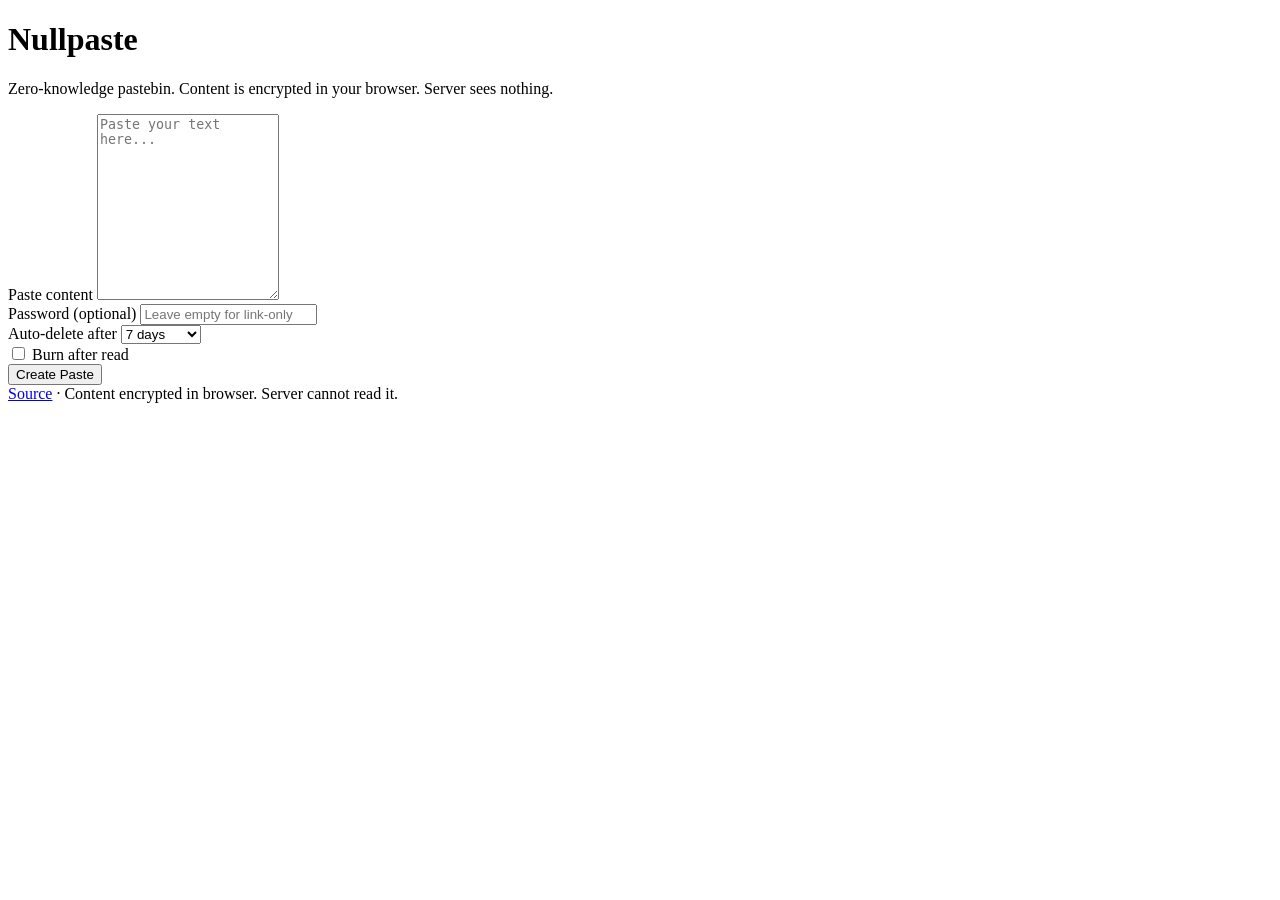
==== web/static/index.html @ 0e29d492 "initial commit: MVP nullpaste" ====
<!DOCTYPE html>
<html lang="en">
<head>
  <meta charset="UTF-8">
  <meta name="viewport" content="width=device-width, initial-scale=1.0">
  <title>Nullpaste — Zero-Knowledge Paste</title>
  <link rel="stylesheet" href="/static/styles.css">
</head>
<body>
  <div class="container">
    <header>
      <h1>Nullpaste</h1>
      <p class="subtitle">Zero-knowledge pastebin. Content is encrypted in your browser. Server sees nothing.</p>
    </header>

    <main>
      <div class="form-group">
        <label for="content">Paste content</label>
        <textarea id="content" rows="12" placeholder="Paste your text here..." spellcheck="false"></textarea>
      </div>

      <div class="form-row">
        <div class="form-group">
          <label for="password">Password <span class="optional">(optional)</span></label>
          <input type="password" id="password" placeholder="Leave empty for link-only">
        </div>
        <div class="form-group" id="duress-group" style="display:none">
          <label for="duress-password">Duress password <span class="optional">(optional)</span></label>
          <input type="password" id="duress-password" placeholder="Shows fake content if entered">
        </div>
      </div>

      <div class="form-row">
        <div class="form-group">
          <label for="ttl">Auto-delete after</label>
          <select id="ttl">
            <option value="5m">5 minutes</option>
            <option value="1h">1 hour</option>
            <option value="1d">1 day</option>
            <option value="7d" selected>7 days</option>
            <option value="30d">30 days</option>
            <option value="never">Never</option>
          </select>
        </div>
        <div class="form-group">
          <label class="checkbox-label">
            <input type="checkbox" id="burn">
            <span>Burn after read</span>
          </label>
        </div>
      </div>

      <button id="create-btn" class="btn primary">Create Paste</button>

      <div id="result" class="result-box" style="display:none">
        <p class="result-label">Share this link:</p>
        <div class="link-row">
          <input type="text" id="share-url" readonly>
          <button id="copy-btn" class="btn small">Copy</button>
        </div>
        <div id="delete-token-row" style="display:none; margin-top:8px">
          <p class="result-label">Delete token (save it!):</p>
          <input type="text" id="delete-token" readonly class="delete-token-input">
        </div>
      </div>

      <div id="error" class="error-box" style="display:none"></div>
    </main>

    <footer>
      <a href="https://github.com/xEstiwen/nullpaste">Source</a>
      <span class="sep">·</span>
      <span>Content encrypted in browser. Server cannot read it.</span>
    </footer>
  </div>

  <script src="/static/app.js"></script>
</body>
</html>
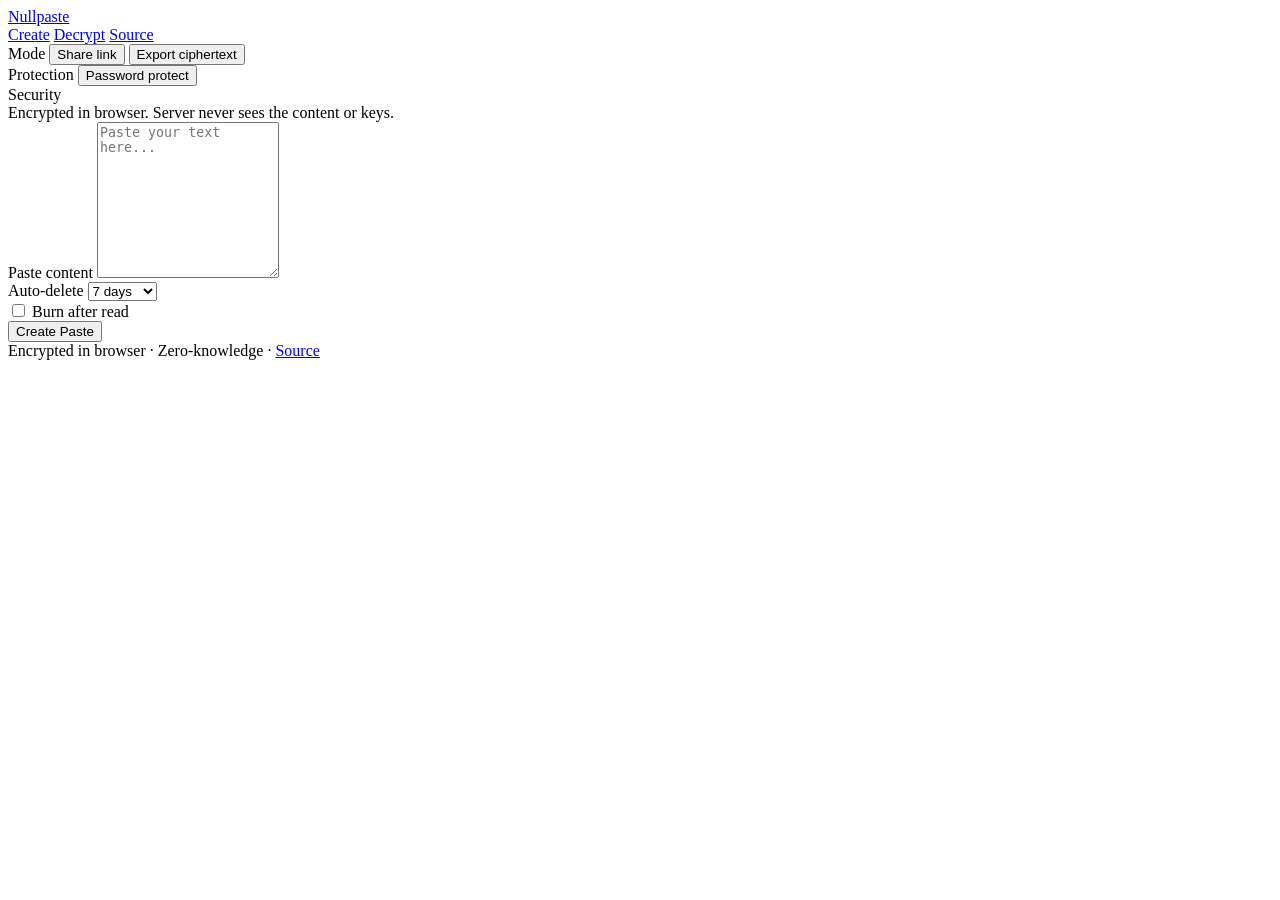
==== commit 11c2023e: "feat: sahte icerik + export/import sifre + sidebar ui" ====
--- a/web/static/index.html
+++ b/web/static/index.html
@@ -3,76 +3,131 @@
 <head>
   <meta charset="UTF-8">
   <meta name="viewport" content="width=device-width, initial-scale=1.0">
-  <title>Nullpaste — Zero-Knowledge Paste</title>
+  <title>Nullpaste</title>
   <link rel="stylesheet" href="/static/styles.css">
 </head>
 <body>
+  <nav>
+    <a href="/" class="logo">Nullpaste</a>
+    <div class="nav-links">
+      <a href="/">Create</a>
+      <a href="/static/view.html">Decrypt</a>
+      <a href="https://github.com/xEstiwen/nullpaste" target="_blank">Source</a>
+    </div>
+  </nav>
+
   <div class="container">
-    <header>
-      <h1>Nullpaste</h1>
-      <p class="subtitle">Zero-knowledge pastebin. Content is encrypted in your browser. Server sees nothing.</p>
-    </header>
+    <div class="main-layout">
+      <aside class="sidebar">
+        <div class="sidebar-section">
+          <span class="sidebar-label">Mode</span>
+          <button class="sidebar-btn active" id="tab-link">Share link</button>
+          <button class="sidebar-btn" id="tab-export">Export ciphertext</button>
+        </div>
+        <div class="sidebar-section">
+          <span class="sidebar-label">Protection</span>
+          <button class="sidebar-btn" id="btn-pw-protect">Password protect</button>
+        </div>
+        <div class="sidebar-section">
+          <span class="sidebar-label">Security</span>
+          <div class="sidebar-hint">Encrypted in browser. Server never sees the content or keys.</div>
+        </div>
+      </aside>
 
-    <main>
-      <div class="form-group">
-        <label for="content">Paste content</label>
-        <textarea id="content" rows="12" placeholder="Paste your text here..." spellcheck="false"></textarea>
-      </div>
+      <main>
+        <div class="form-group">
+          <label for="content">Paste content</label>
+          <textarea id="content" rows="10" placeholder="Paste your text here..." spellcheck="false"></textarea>
+        </div>
 
-      <div class="form-row">
-        <div class="form-group">
-          <label for="password">Password <span class="optional">(optional)</span></label>
-          <input type="password" id="password" placeholder="Leave empty for link-only">
+        <div id="pw-section" class="collapsible" style="display:none">
+          <div class="form-group">
+            <label for="password">Password</label>
+            <input type="password" id="password" placeholder="Required to decrypt" autocomplete="new-password">
+            <div class="field-hint">Without a password, anyone with the link can read the paste.</div>
+          </div>
+
+          <div id="duress-section" class="nested" style="display:none">
+            <label class="checkbox-label">
+              <input type="checkbox" id="enable-duress">
+              <span>Enable duress protection</span>
+            </label>
+
+            <div id="duress-fields" class="collapsible" style="display:none">
+              <div class="form-group">
+                <label for="duress-password">Duress password</label>
+                <input type="password" id="duress-password" placeholder="Password that reveals decoy" autocomplete="new-password">
+              </div>
+              <div class="form-group">
+                <label for="duress-content">Decoy content</label>
+                <textarea id="duress-content" rows="4" placeholder="Fake content shown when duress password is entered..." spellcheck="false"></textarea>
+                <div class="field-hint">Under coercion, entering the duress password shows this fake content instead of the real paste.</div>
+              </div>
+            </div>
+          </div>
         </div>
-        <div class="form-group" id="duress-group" style="display:none">
-          <label for="duress-password">Duress password <span class="optional">(optional)</span></label>
-          <input type="password" id="duress-password" placeholder="Shows fake content if entered">
+
+        <div class="form-row">
+          <div class="form-group">
+            <label for="ttl">Auto-delete</label>
+            <select id="ttl">
+              <option value="5m">5 min</option>
+              <option value="1h">1 hour</option>
+              <option value="1d">1 day</option>
+              <option value="7d" selected>7 days</option>
+              <option value="30d">30 days</option>
+              <option value="never">Never</option>
+            </select>
+          </div>
+          <div class="form-group">
+            <label class="checkbox-label">
+              <input type="checkbox" id="burn">
+              <span>Burn after read</span>
+            </label>
+          </div>
         </div>
-      </div>
 
-      <div class="form-row">
-        <div class="form-group">
-          <label for="ttl">Auto-delete after</label>
-          <select id="ttl">
-            <option value="5m">5 minutes</option>
-            <option value="1h">1 hour</option>
-            <option value="1d">1 day</option>
-            <option value="7d" selected>7 days</option>
-            <option value="30d">30 days</option>
-            <option value="never">Never</option>
-          </select>
+        <div id="create-section">
+          <button id="create-btn" class="btn primary">Create Paste</button>
         </div>
-        <div class="form-group">
-          <label class="checkbox-label">
-            <input type="checkbox" id="burn">
-            <span>Burn after read</span>
-          </label>
+
+        <div id="export-section" style="display:none">
+          <button id="encrypt-btn" class="btn primary">Encrypt</button>
         </div>
-      </div>
 
-      <button id="create-btn" class="btn primary">Create Paste</button>
+        <div id="result" class="result-box" style="display:none">
+          <div id="result-link">
+            <p class="result-label">Share link:</p>
+            <div class="link-row">
+              <input type="text" id="share-url" readonly>
+              <button id="copy-btn" class="btn small">Copy</button>
+            </div>
+          </div>
+          <div id="result-export" style="display:none">
+            <p class="result-label">Encrypted ciphertext:</p>
+            <textarea id="export-ciphertext" readonly rows="5"></textarea>
+            <div class="export-key-row">
+              <span class="result-label">Key:</span>
+              <input type="text" id="export-key" readonly>
+            </div>
+            <button id="copy-export-btn" class="btn small">Copy All</button>
+          </div>
+          <div id="delete-token-row" style="display:none; margin-top:8px">
+            <p class="result-label">Delete token (save it!):</p>
+            <input type="text" id="delete-token" readonly class="delete-token-input">
+          </div>
+        </div>
 
-      <div id="result" class="result-box" style="display:none">
-        <p class="result-label">Share this link:</p>
-        <div class="link-row">
-          <input type="text" id="share-url" readonly>
-          <button id="copy-btn" class="btn small">Copy</button>
-        </div>
-        <div id="delete-token-row" style="display:none; margin-top:8px">
-          <p class="result-label">Delete token (save it!):</p>
-          <input type="text" id="delete-token" readonly class="delete-token-input">
-        </div>
-      </div>
+        <div id="error" class="error-box" style="display:none"></div>
+      </main>
+    </div>
+  </div>
 
-      <div id="error" class="error-box" style="display:none"></div>
-    </main>
-
-    <footer>
-      <a href="https://github.com/xEstiwen/nullpaste">Source</a>
-      <span class="sep">·</span>
-      <span>Content encrypted in browser. Server cannot read it.</span>
-    </footer>
-  </div>
+  <footer>
+    <span>Encrypted in browser · Zero-knowledge</span>
+    <span class="sep">·</span>
+    <a href="https://github.com/xEstiwen/nullpaste">Source</a>
+  </footer>
 
   <script src="/static/app.js"></script>
 </body>
